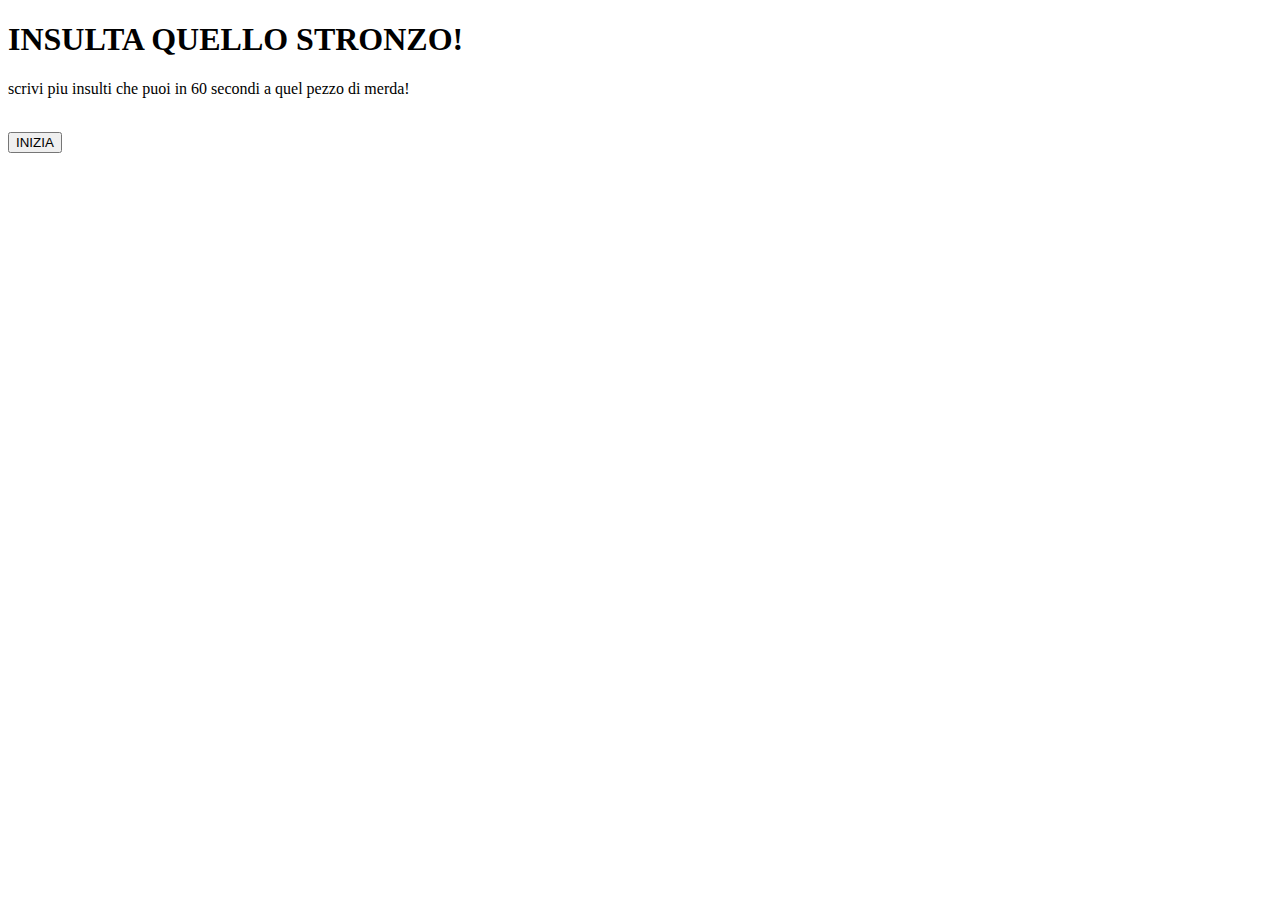
==== index.html @ ba02aefb "Add files via upload" ====
<!DOCTYPE html>
<html lang="en">
<head>
    <meta charset="UTF-8">
    <link href="https://fonts.cdnfonts.com/css/inter" rel="stylesheet">
    <link rel="stylesheet" href="style.css">
    <meta name="viewport" content="width=device-width, initial-scale=1.0">
    <title>Document</title>
</head>
<body>

    <div class="animazione"></div>
    <h1 class="titolo">INSULTA QUELLO STRONZO!</h1>
    <p class="descrizione">scrivi piu insulti che puoi in 60 secondi a quel pezzo di merda!</p>
    <br>
    <input type="button" value="INIZIA" id="inizia" class="inizia">
</body>
<script>
    const inizia = document.getElementById('inizia');
    inizia.addEventListener("click", function () {
        window.location.href = "game.html";
    });
</script>
</html>
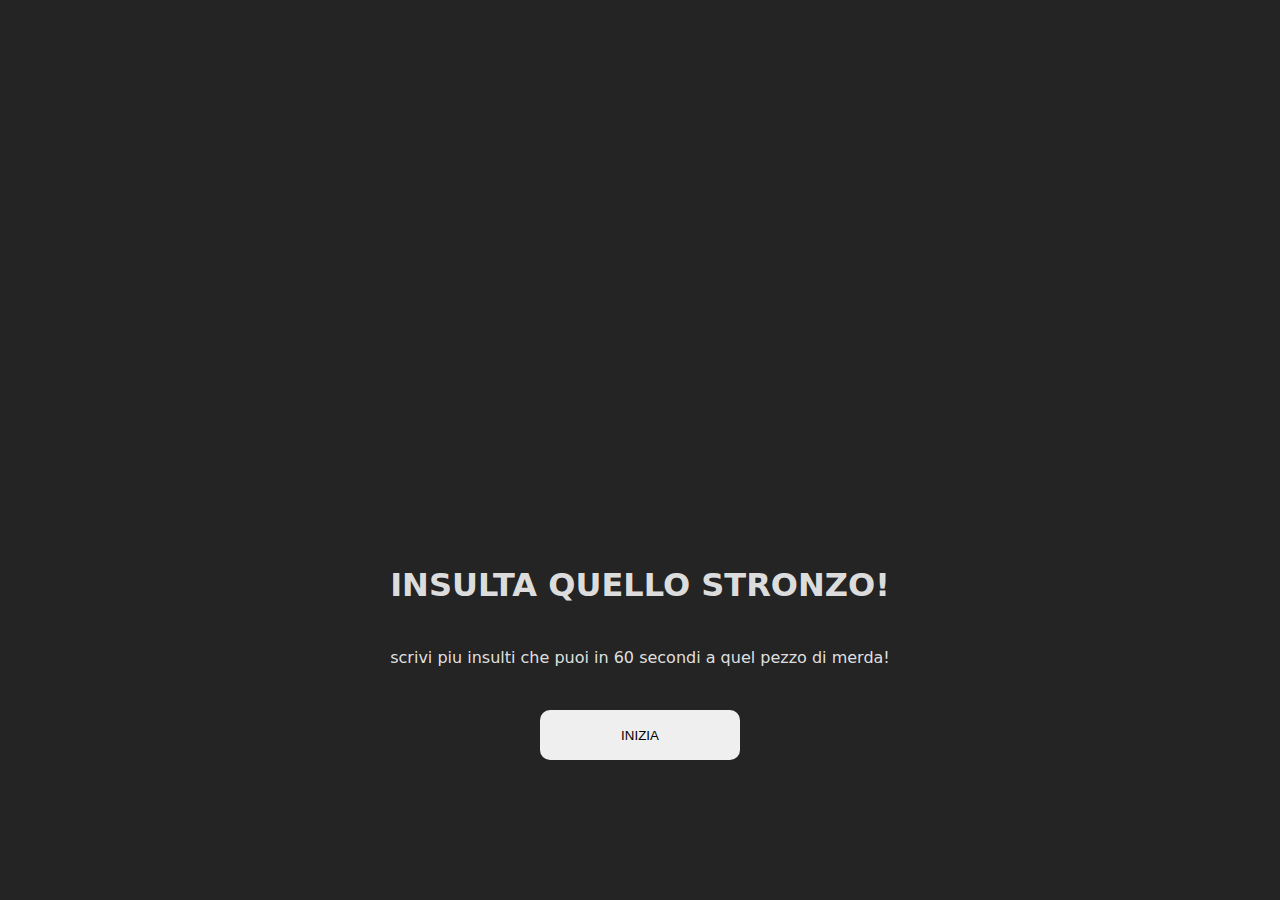
==== commit c19dbf86: "update" ====
--- a/index.html
+++ b/index.html
@@ -21,4 +21,4 @@
         window.location.href = "game.html";
     });
 </script>
-</html>+</html>
--- a/style.css
+++ b/style.css
@@ -0,0 +1,94 @@
+@import url('https://fonts.cdnfonts.com/css/inter');
+
+:root {
+    font-family: Inter, system-ui, Avenir, Helvetica, Arial, sans-serif;
+    line-height: 1.5;
+    font-weight: 400;
+  
+    color-scheme: light dark;
+    color: rgba(255, 255, 255, 0.87);
+    background-color: #242424;
+  
+    font-synthesis: none;
+    text-rendering: optimizeLegibility;
+    -webkit-font-smoothing: antialiased;
+    -moz-osx-font-smoothing: grayscale;
+  }
+  
+  body {
+    margin: 0;
+    display: flex;
+    flex-direction: column;
+    place-items: center;
+    align-items: center;
+    justify-content: center;
+    min-width: 320px;
+    min-height: 100vh;
+  }
+
+  @keyframes animazione {
+    0%, 50% { background-image: url('cr3sp0/insultiGame/img/img1.png'); }
+    50.01%, 100% { background-image: url('cr3sp0/insultiGame/img/img2.png'); }
+}
+
+/* Applicazione dell'animazione a un'area */
+.animazione {
+    width: 400px;
+    height: 400px;
+    animation: animazione 1s infinite;
+}
+.animazione2 {
+  width: 200px;
+  height: 200px;
+  animation: animazione 1s infinite;
+}
+
+.inizia {
+  border-radius: 10px;
+  border: 0px;
+  width: 200px;
+  height: 50px;
+}
+.inizia:hover{
+  background-color: #312f2f;
+}
+
+.timer {
+  width: 300px;
+  text-align: center;
+  font-size: 400%;
+}
+
+.text-bar {
+  width: 300px;
+  height: 40px;
+  text-indent: 3px;
+}
+
+.container {
+  display: flex;
+  flex-direction: column;
+  justify-content: center;
+  align-items: center;
+}
+
+.result {
+  width: 290px;
+}
+
+.result-container {
+  display: flex;
+  align-items: center;
+  justify-content: center;
+  width: 350px;
+  border: solid white 1px;
+  border-radius: 10px;
+}
+
+a {
+  text-decoration: none;
+  color: white;
+}
+
+
+ 
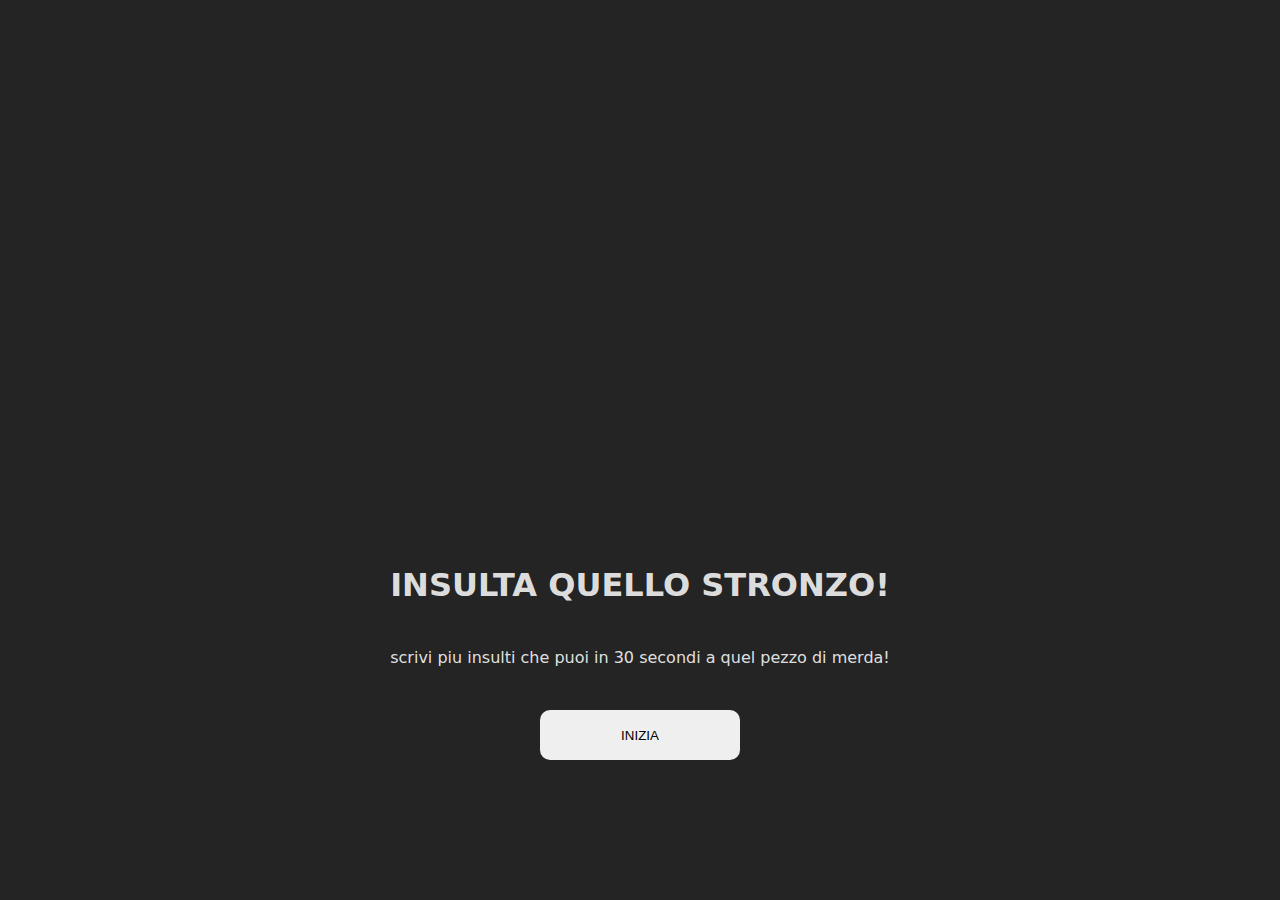
==== commit 19560c9a: "index update" ====
--- a/index.html
+++ b/index.html
@@ -11,7 +11,7 @@
 
     <div class="animazione"></div>
     <h1 class="titolo">INSULTA QUELLO STRONZO!</h1>
-    <p class="descrizione">scrivi piu insulti che puoi in 60 secondi a quel pezzo di merda!</p>
+    <p class="descrizione">scrivi piu insulti che puoi in 30 secondi a quel pezzo di merda!</p>
     <br>
     <input type="button" value="INIZIA" id="inizia" class="inizia">
 </body>
--- a/style.css
+++ b/style.css
@@ -27,8 +27,8 @@
   }
 
   @keyframes animazione {
-    0%, 50% { background-image: url('cr3sp0/insultiGame/img/img1.png'); }
-    50.01%, 100% { background-image: url('cr3sp0/insultiGame/img/img2.png'); }
+    0%, 50% { background-image: url('img/img1.png'); }
+    50.01%, 100% { background-image: url('img/img2.png'); }
 }
 
 /* Applicazione dell'animazione a un'area */
